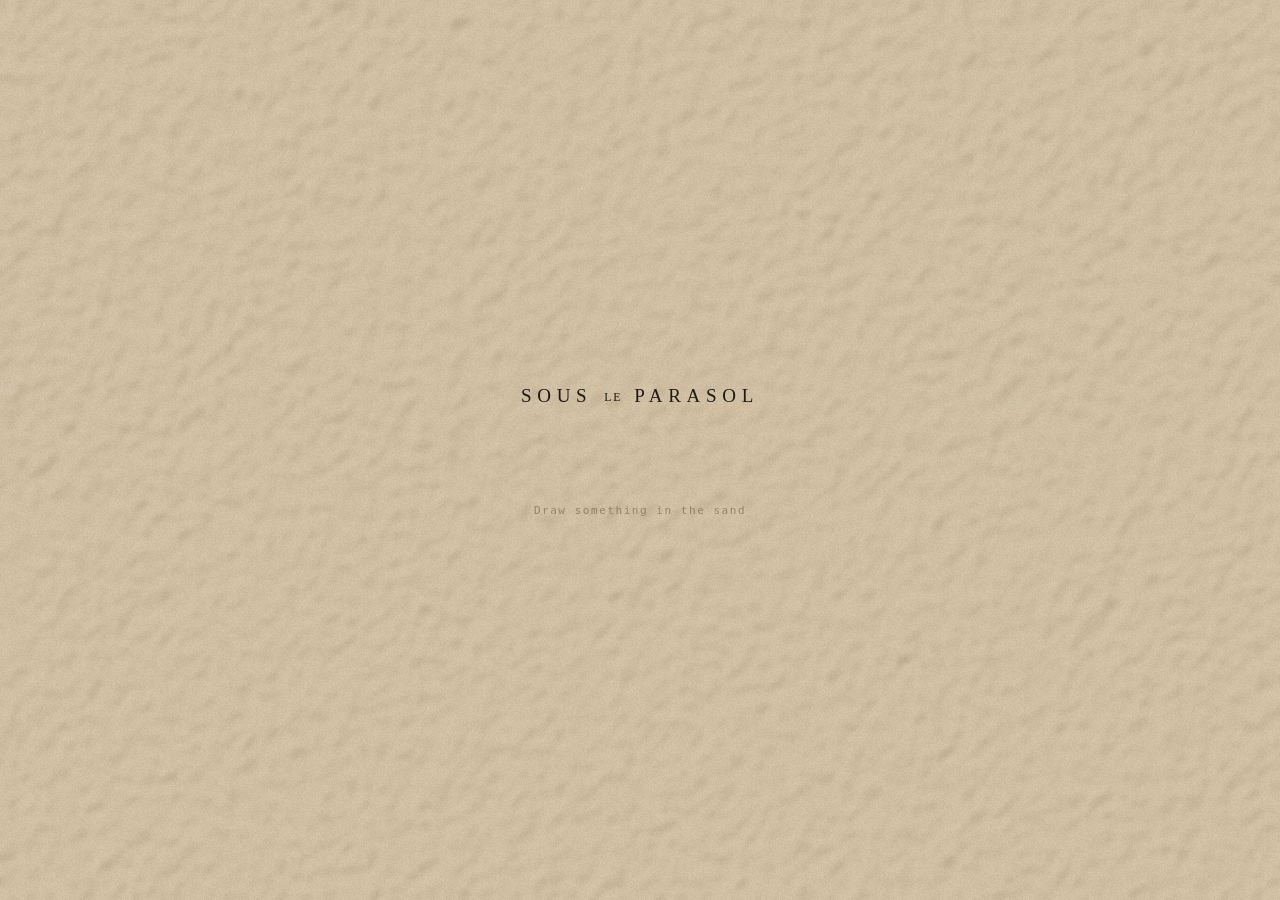
==== teaser/sand/index.html @ ecc780c8 "Add Sand mobile teaser — height-field sand drawing with wash and email invite Single self-contained " ====
<!DOCTYPE html>
<html lang="en">
<head>
<meta charset="utf-8">
<meta name="viewport" content="width=device-width, initial-scale=1, maximum-scale=1, viewport-fit=cover">
<title>Sous Le Parasol — Sand</title>
<meta name="theme-color" content="#D6C5A8">
<style>
  /* Tokens from _ds/sous-le-parasol design system. Fonts fall back to the
     system stacks declared there — no network requests on this page. */
  :root{
    --sand-base:#D6C5A8; --sand-hi:#F6F1E7; --sand-sh:#6B5238; --sand-wet:#7A5233;
    --ink:#211913; --muted:#9D8A6B; --accent:#9E4B36; --umber:#6B5238;
    --font-display:'Marcellus','Times New Roman',serif;
    --font-deco:'Josefin Sans','Century Gothic',system-ui,sans-serif;
    --font-mono:'Space Mono',ui-monospace,Menlo,monospace;
  }
  *{box-sizing:border-box;margin:0;padding:0;}
  html,body{
    height:100vh;height:100dvh;width:100%;overflow:hidden;
    background:var(--sand-base);
    touch-action:none;overscroll-behavior:none;
    -webkit-user-select:none;user-select:none;
    -webkit-touch-callout:none;-webkit-tap-highlight-color:transparent;
    -webkit-font-smoothing:antialiased;
  }
  body{font-family:var(--font-deco);color:var(--ink);position:fixed;inset:0;}
  canvas#sand{position:fixed;inset:0;width:100%;height:100vh;height:100dvh;display:block;touch-action:none;}

  /* ---- wordmark ---- */
  .wm{
    position:fixed;left:50%;top:44%;transform:translate(-50%,-50%);z-index:10;
    font-family:var(--font-display);font-size:19px;letter-spacing:.30em;
    text-transform:uppercase;color:var(--ink);white-space:nowrap;
    pointer-events:none;opacity:0;
    transition:top .9s cubic-bezier(.22,.61,.36,1),font-size .9s cubic-bezier(.22,.61,.36,1),opacity .9s ease;
  }
  .wm .le{font-size:.62em;letter-spacing:.16em;vertical-align:.12em;margin:0 .12em;}
  .ph-rest .wm{animation:wmIn .9s ease forwards;}
  @keyframes wmIn{from{opacity:0}to{opacity:1}}
  .ph-draw .wm,.ph-wash .wm,.ph-form .wm{
    top:calc(14px + env(safe-area-inset-top));transform:translate(-50%,0);
    font-size:12px;opacity:.25;
  }

  /* ---- nudge ---- */
  .nudge{
    position:fixed;left:50%;top:56%;transform:translate(-50%,0);z-index:10;
    font-family:var(--font-mono);font-size:11px;letter-spacing:.14em;
    color:var(--umber);white-space:nowrap;pointer-events:none;
    opacity:0;transition:opacity .4s ease;
  }
  .ph-rest .nudge{animation:nudgeIn .9s ease 2.2s forwards,nudgeBreathe 4s ease-in-out 3.1s infinite;}
  @keyframes nudgeIn{from{opacity:0}to{opacity:.55}}
  @keyframes nudgeBreathe{0%,100%{opacity:.45}50%{opacity:.62}}
  .ph-draw .nudge,.ph-wash .nudge,.ph-form .nudge{opacity:0;animation:none;}

  /* ---- invitation ---- */
  .invite{
    position:fixed;left:50%;top:38%;transform:translate(-50%,0);z-index:20;
    width:min(78vw,300px);text-align:center;
    visibility:hidden;transition:transform .3s ease;
  }
  .ph-form .invite{visibility:visible;}
  .invite .line{
    font-family:var(--font-display);font-size:22px;letter-spacing:.04em;color:var(--ink);
    opacity:0;transition:opacity .6s ease;
  }
  .invite form{
    display:flex;align-items:baseline;gap:8px;margin-top:26px;
    border-bottom:1px solid var(--accent);padding-bottom:6px;
    opacity:0;transition:opacity .6s ease .45s;
  }
  .invite input{
    flex:1;min-width:0;border:0;outline:none;background:transparent;
    font-family:var(--font-mono);font-size:16px;letter-spacing:.02em;color:#34281B;
    padding:2px 0;text-align:center;border-radius:0;-webkit-user-select:text;user-select:text;
  }
  .invite input::placeholder{color:#9a8a72;}
  .invite .go{
    background:none;border:0;cursor:pointer;font-family:var(--font-mono);
    font-size:16px;color:var(--accent);padding:0 2px;
  }
  .invite .fine{
    margin-top:14px;font-family:var(--font-deco);font-weight:300;font-size:11px;
    line-height:1.5;color:var(--umber);opacity:0;transition:opacity .6s ease .45s;
  }
  .invite .err{
    margin-top:12px;font-family:var(--font-mono);font-size:11px;letter-spacing:.02em;
    color:var(--accent);min-height:14px;opacity:0;transition:opacity .3s ease;
  }
  .invite .err.on{opacity:1;}
  .invite.show .line,.invite.show form,.invite.show .fine{opacity:1;}
  .invite .done{
    position:absolute;left:0;right:0;top:64px;
    font-family:var(--font-mono);font-size:13px;letter-spacing:.06em;color:var(--umber);
    opacity:0;transition:opacity .8s ease .3s;pointer-events:none;
  }
  .invite.sent form,.invite.sent .fine,.invite.sent .err{opacity:0;transition:opacity .5s ease;pointer-events:none;}
  .invite.sent .done{opacity:1;}

  /* ---- debug panel ---- */
  .dbg{
    position:fixed;top:0;right:0;z-index:99;max-height:100dvh;overflow-y:auto;
    background:rgba(22,15,10,.86);color:#EFE7D7;padding:10px 12px 14px;
    font-family:var(--font-mono);font-size:10px;letter-spacing:.02em;width:210px;
    touch-action:pan-y;-webkit-user-select:none;
  }
  .dbg h2{font-size:10px;letter-spacing:.18em;text-transform:uppercase;margin-bottom:6px;color:#C8AC74;}
  .dbg .row{margin-top:7px;}
  .dbg label{display:flex;justify-content:space-between;}
  .dbg input[type=range]{width:100%;margin-top:2px;}
  .dbg button{
    margin-top:10px;width:100%;background:#C8AC74;color:#211913;border:0;padding:6px;
    font-family:var(--font-mono);font-size:10px;letter-spacing:.1em;cursor:pointer;
  }
  @media(prefers-reduced-motion:reduce){
    .wm,.nudge,.invite .line,.invite form,.invite .fine{transition:none!important;animation:none!important;}
    .ph-rest .wm{opacity:1;}
    .ph-rest .nudge{opacity:.55;}
    .invite.show .line,.invite.show form,.invite.show .fine{opacity:1;}
  }
</style>
</head>
<body class="ph-rest">
<canvas id="sand"></canvas>
<div class="wm" id="wm">Sous <span class="le">le</span> Parasol</div>
<div class="nudge" id="nudge">Draw something in the sand</div>
<div class="invite" id="invite" aria-hidden="true">
  <div class="line">Disappear into the summer</div>
  <form id="mailform" novalidate>
    <input id="mail" type="email" inputmode="email" autocomplete="email" autocapitalize="off" spellcheck="false" placeholder="your email" aria-label="your email">
    <button type="submit" class="go" aria-label="Send">&#8594;</button>
  </form>
  <div class="err" id="mailerr" role="alert"></div>
  <div class="fine">One letter when the summer opens. Nothing else.</div>
  <div class="done" id="maildone">Summer, found again.</div>
</div>

<script>
(function(){
'use strict';

const SUBSCRIBE_ENDPOINT = ""; // empty = simulate success locally

/* ---------------- environment ---------------- */
const qs = new URLSearchParams(location.search);
const DEBUG = qs.get('debug') === '1';
const STAGE = qs.get('stage');
const META_BROWSER = /FBAN|FBAV|Instagram/i.test(navigator.userAgent);
const REDUCED = window.matchMedia && matchMedia('(prefers-reduced-motion: reduce)').matches;
if (DEBUG) console.log('[sand] meta in-app browser:', META_BROWSER, '| ua:', navigator.userAgent);

/* ---------------- tunables ---------------- */
const P = {
  depth: 0.55,     // carve depth per pass
  ridge: 0.85,     // fraction of removed volume pushed into the ridge
  brush: 9,        // carve radius, grid cells
  relief: 3.0,     // normal-map exaggeration
  lightAz: 236,    // light azimuth, degrees (upper-left)
  grain: 0.06,     // grain overlay opacity
  sndGain: 1.0,    // master sound gain multiplier
  waveSpeed: 2.4,  // wash sweep duration, seconds
  idleDelay: 2.6   // seconds of lifted finger before the wash
};
const LS_KEY = 'slpSandTuning';
if (DEBUG) {
  try {
    const saved = JSON.parse(localStorage.getItem(LS_KEY) || '{}');
    for (const k in saved) if (k in P && isFinite(saved[k])) P[k] = saved[k];
  } catch (e) {}
}

/* ---------------- colours (design-system tokens) ---------------- */
function hex(s){ return [parseInt(s.slice(1,3),16), parseInt(s.slice(3,5),16), parseInt(s.slice(5,7),16)]; }
const C_BASE = hex('#D6C5A8'), C_HI = hex('#F6F1E7'), C_SH = hex('#6B5238'), C_WET = hex('#7A5233');

/* ---------------- state ---------------- */
const cv = document.getElementById('sand');
const ctx = cv.getContext('2d');
let W=0, H=0, DPR=1, gw=0, gh=0;
let h=null, wet=null, foamOff=null, foamRow=null;
let off=null, offctx=null, img=null, grainPat=null;
let Lx=0, Ly=0, Lz=0.44, midLam=0.44;
let carveK=null, ridgeK=null, kOut=0;
let phase='rest';
let dirty=true, wetActive=false;
let drawing=false, activePtr=null, lastX=0, lastY=0, lastT=0;
let samples=0, firstDrawT=0, lastLiftT=0;
let washActive=false, washT0=0, frontY=1e9, washDone=false;
let rafId=0, lastFrame=0, fpsN=0, fpsT=0, fpsEl=null;

const clamp=(v,a,b)=>v<a?a:v>b?b:v;
const easeInOutCubic=t=>t<0.5?4*t*t*t:1-Math.pow(-2*t+2,3)/2;

/* ---------------- grid ---------------- */
function seedNoise(f){
  for (let i=0;i<f.length;i++) f[i]=(Math.random()-0.5)*0.09;
  blur3(f); blur3(f); // leaves ~±0.03 gentle undulation
}
function blur3(f){
  const t=new Float32Array(f.length);
  for (let y=0;y<gh;y++){
    const r=y*gw;
    for (let x=0;x<gw;x++){
      const a=x>0?f[r+x-1]:f[r+x], b=f[r+x], c=x<gw-1?f[r+x+1]:f[r+x];
      t[r+x]=(a+b+c)/3;
    }
  }
  for (let y=0;y<gh;y++){
    for (let x=0;x<gw;x++){
      const a=y>0?t[(y-1)*gw+x]:t[y*gw+x], b=t[y*gw+x], c=y<gh-1?t[(y+1)*gw+x]:t[y*gw+x];
      f[y*gw+x]=(a+b+c)/3;
    }
  }
}
function resample(old, ow, oh, nw, nh){
  const out=new Float32Array(nw*nh);
  for (let y=0;y<nh;y++){
    const sy=nh>1?y*(oh-1)/(nh-1):0, y0=Math.floor(sy), y1=Math.min(oh-1,y0+1), fy=sy-y0;
    for (let x=0;x<nw;x++){
      const sx=nw>1?x*(ow-1)/(nw-1):0, x0=Math.floor(sx), x1=Math.min(ow-1,x0+1), fx=sx-x0;
      const a=old[y0*ow+x0]*(1-fx)+old[y0*ow+x1]*fx;
      const b=old[y1*ow+x0]*(1-fx)+old[y1*ow+x1]*fx;
      out[y*nw+x]=a*(1-fy)+b*fy;
    }
  }
  return out;
}
function buildGrid(preserve){
  const oldH=h, ow=gw, oh=gh;
  W=window.innerWidth; H=window.innerHeight;
  DPR=Math.min(window.devicePixelRatio||1, 2);
  cv.width=Math.round(W*DPR); cv.height=Math.round(H*DPR);
  gw=Math.max(2,Math.ceil(W/2)); gh=Math.max(2,Math.ceil(H/2));
  const cap=110000;
  if (gw*gh>cap){ const f=Math.sqrt(gw*gh/cap); gw=Math.max(2,Math.floor(gw/f)); gh=Math.max(2,Math.floor(gh/f)); }
  h=(preserve&&oldH)?resample(oldH,ow,oh,gw,gh):new Float32Array(gw*gh);
  if (!(preserve&&oldH)) seedNoise(h);
  wet=new Float32Array(gw*gh);
  off=document.createElement('canvas'); off.width=gw; off.height=gh;
  offctx=off.getContext('2d');
  img=offctx.createImageData(gw,gh);
  foamOff=new Float32Array(gw); foamRow=new Float32Array(gw);
  const p1=Math.random()*6, p2=Math.random()*6;
  for (let x=0;x<gw;x++) foamOff[x]=Math.sin(x*0.17+p1)*1.3+Math.sin(x*0.047+p2)*2.1;
  buildGrain();
  if (fpsEl) updateDbgInfo();
  dirty=true;
}
function buildGrain(){
  const g=document.createElement('canvas'); g.width=192; g.height=192;
  const gc=g.getContext('2d'); const id=gc.createImageData(192,192);
  for (let i=0;i<id.data.length;i+=4){
    const v=(Math.random()*255)|0;
    id.data[i]=v; id.data[i+1]=v; id.data[i+2]=v; id.data[i+3]=255;
  }
  gc.putImageData(id,0,0);
  grainPat=ctx.createPattern(g,'repeat');
}

/* ---------------- carving ---------------- */
function buildKernels(){
  const r=P.brush, rOut=r*1.8, sig=r*0.5;
  kOut=Math.ceil(rOut);
  carveK=[]; ridgeK=[];
  let ridgeSum=0;
  for (let dy=-kOut;dy<=kOut;dy++){
    for (let dx=-kOut;dx<=kOut;dx++){
      const d=Math.hypot(dx,dy);
      if (d<=r) carveK.push(dx,dy,Math.exp(-(d*d)/(2*sig*sig)));
      else if (d<=rOut){
        const w=Math.sin(Math.PI*(d-r)/(rOut-r));
        ridgeK.push(dx,dy,w); ridgeSum+=w;
      }
    }
  }
  for (let i=2;i<ridgeK.length;i+=3) ridgeK[i]/=ridgeSum;
}
function stamp(cx,cy,depth){
  const xi=Math.round(cx), yi=Math.round(cy);
  let removed=0;
  for (let k=0;k<carveK.length;k+=3){
    const x=xi+carveK[k], y=yi+carveK[k+1];
    if (x<0||x>=gw||y<0||y>=gh) continue;
    const i=y*gw+x, old=h[i];
    const nh=Math.max(-1, old-depth*carveK[k+2]);
    removed+=old-nh; h[i]=nh;
  }
  const add=removed*P.ridge;
  if (add>0){
    for (let k=0;k<ridgeK.length;k+=3){
      const x=xi+ridgeK[k], y=yi+ridgeK[k+1];
      if (x<0||x>=gw||y<0||y>=gh) continue;
      const i=y*gw+x;
      h[i]=Math.min(1, h[i]+add*ridgeK[k+2]);
    }
  }
}
function carveLine(gx0,gy0,gx1,gy1,speed){
  const dx=gx1-gx0, dy=gy1-gy0, dist=Math.hypot(dx,dy);
  const n=Math.max(1,Math.ceil(dist/1.5)); // interpolate — no dotted gaps on fast drags
  const sc=clamp(0.35+speed*0.9, 0.35, 1);
  for (let i=1;i<=n;i++) stamp(gx0+dx*i/n, gy0+dy*i/n, P.depth*sc);
  dirty=true;
}

/* ---------------- lighting / render ---------------- */
function updateLight(){
  const az=P.lightAz*Math.PI/180;
  const m=Math.sqrt(1-Lz*Lz);
  Lx=Math.cos(az)*m; Ly=Math.sin(az)*m;
  midLam=Lz;
}
function render(now){
  const d=img.data, relief=P.relief;
  const bR=C_BASE[0],bG=C_BASE[1],bB=C_BASE[2];
  const hR=C_HI[0],hG=C_HI[1],hB=C_HI[2];
  const sR=C_SH[0],sG=C_SH[1],sB=C_SH[2];
  const wR=C_WET[0],wG=C_WET[1],wB=C_WET[2];
  const foamOn=washActive;
  if (foamOn){
    const t=now*0.004;
    for (let x=0;x<gw;x++) foamRow[x]=frontY+foamOff[x]+Math.sin(t+x*0.31)*0.7;
  }
  let j=0;
  for (let y=0;y<gh;y++){
    const yN=(y>0?y-1:y)*gw, yS=(y<gh-1?y+1:y)*gw, row=y*gw;
    for (let x=0;x<gw;x++){
      const i=row+x;
      const iW=x>0?i-1:i, iE=x<gw-1?i+1:i;
      const dhx=h[iE]-h[iW], dhy=h[yS+x]-h[yN+x];
      const nx=-dhx*relief, ny=-dhy*relief;
      let lam=(nx*Lx+ny*Ly+Lz)/Math.sqrt(nx*nx+ny*ny+1);
      lam=lam<0?0:lam>1?1:lam;
      let r,g,b;
      if (lam<midLam){
        const t=1-lam/midLam;
        r=bR+(sR-bR)*t; g=bG+(sG-bG)*t; b=bB+(sB-bB)*t;
      } else {
        const t=(lam-midLam)/(1-midLam);
        r=bR+(hR-bR)*t; g=bG+(hG-bG)*t; b=bB+(hB-bB)*t;
      }
      // cheap ambient occlusion — deepen the troughs
      const occ=(h[iW]+h[iE]+h[yN+x]+h[yS+x])*0.25-h[i];
      if (occ>0){ const s=1-Math.min(occ*2.2,0.35); r*=s; g*=s; b*=s; }
      // wet band
      const wv=wet[i];
      if (wv>0){ const t=wv*0.35; r+=(wR-r)*t; g+=(wG-g)*t; b+=(wB-b)*t; }
      // foam edge
      if (foamOn){
        const fd=y-foamRow[x];
        if (fd>-1.5&&fd<4.5){
          const a=0.55*(fd<0?(1.5+fd)/1.5:1-fd/4.5);
          r+=(255-r)*a; g+=(255-g)*a; b+=(255-b)*a;
        }
      }
      d[j++]=r; d[j++]=g; d[j++]=b; d[j++]=255;
    }
  }
  offctx.putImageData(img,0,0);
  ctx.globalCompositeOperation='source-over';
  ctx.globalAlpha=1;
  ctx.imageSmoothingEnabled=true;
  ctx.drawImage(off,0,0,cv.width,cv.height);
  if (P.grain>0&&grainPat){
    ctx.globalCompositeOperation='multiply';
    ctx.globalAlpha=P.grain;
    ctx.fillStyle=grainPat;
    ctx.fillRect(0,0,cv.width,cv.height);
    ctx.globalCompositeOperation='source-over';
    ctx.globalAlpha=1;
  }
}

/* ---------------- wash ---------------- */
function startWash(){
  if (phase!=='draw'&&phase!=='rest') return;
  setPhase('wash');
  audioWave();
  if (REDUCED){ finishWash(true); return; }
  washActive=true; washDone=false; washT0=performance.now();
}
function updateWash(now,dt){
  const M=50;
  const t=Math.min(1,(now-washT0)/(P.waveSpeed*1000));
  const e=easeInOutCubic(t);
  frontY=gh+M-e*(gh+2*M);
  const yStart=Math.max(0,Math.ceil(frontY));
  for (let y=yStart;y<gh;y++){
    const dist=y-frontY;
    if (dist<=0) continue;
    const k=Math.min(1, Math.min(1,dist/40)*dt*6);
    const wetSet=dist<44;
    const row=y*gw;
    for (let x=0;x<gw;x++){
      const i=row+x;
      h[i]*=1-k;
      if (wetSet&&wet[i]<1){ wet[i]=1; wetActive=true; }
    }
  }
  dirty=true;
  if (t>=1&&!washDone){ washDone=true; finishWash(false); }
}
function finishWash(instant){
  washActive=false;
  seedNoise(h); // genuinely clean surface, back to gentle rest noise
  if (instant) wet.fill(0);
  dirty=true;
  setTimeout(showInvite, instant?0:400);
}
function decayWet(dt){
  let any=false;
  const k=dt/1.5;
  for (let i=0;i<wet.length;i++){
    if (wet[i]>0){ wet[i]=Math.max(0,wet[i]-k); if (wet[i]>0) any=true; }
  }
  wetActive=any; dirty=true;
}

/* ---------------- audio (all synthesised, created on first touch) ---------------- */
let AC=null, master=null, sandGainN=null, sandFilt=null, noiseBuf=null, lastJingle=0, unlockEl=null;
function makeNoiseBuf(){
  const b=AC.createBuffer(1,AC.sampleRate*2,AC.sampleRate);
  const d=b.getChannelData(0);
  for (let i=0;i<d.length;i++) d[i]=Math.random()*2-1;
  return b;
}
function initAudio(){
  if (AC) { if (AC.state==='suspended') AC.resume(); return; }
  try {
    const A=window.AudioContext||window.webkitAudioContext;
    if (!A) return;
    AC=new A();
    master=AC.createGain(); master.gain.value=P.sndGain; master.connect(AC.destination);
    noiseBuf=makeNoiseBuf();
    const src=AC.createBufferSource(); src.buffer=noiseBuf; src.loop=true;
    sandFilt=AC.createBiquadFilter(); sandFilt.type='bandpass'; sandFilt.frequency.value=1200; sandFilt.Q.value=0.8;
    sandGainN=AC.createGain(); sandGainN.gain.value=0;
    src.connect(sandFilt); sandFilt.connect(sandGainN); sandGainN.connect(master);
    src.start();
  } catch(e){}
  // iOS silent-switch unlock — a bonus that sometimes lands; never required.
  try {
    if (!unlockEl){
      unlockEl=document.createElement('audio');
      unlockEl.setAttribute('x-webkit-airplay','deny');
      unlockEl.preload='auto'; unlockEl.loop=true;
      unlockEl.src=silentWav();
      unlockEl.play().catch(function(){});
    }
  } catch(e){}
}
function silentWav(){
  const n=8, b=new Uint8Array(44+n), dv=new DataView(b.buffer);
  const put=(o,s)=>{ for (let i=0;i<s.length;i++) b[o+i]=s.charCodeAt(i); };
  put(0,'RIFF'); dv.setUint32(4,36+n,true); put(8,'WAVE');
  put(12,'fmt '); dv.setUint32(16,16,true); dv.setUint16(20,1,true); dv.setUint16(22,1,true);
  dv.setUint32(24,8000,true); dv.setUint32(28,16000,true); dv.setUint16(32,2,true); dv.setUint16(34,16,true);
  put(36,'data'); dv.setUint32(40,n,true);
  let s=''; for (let i=0;i<b.length;i++) s+=String.fromCharCode(b[i]);
  return 'data:audio/wav;base64,'+btoa(s);
}
function audioSand(speed){ // speed in css px/ms
  if (!sandGainN) return;
  const t=AC.currentTime;
  sandGainN.gain.setTargetAtTime(clamp(speed*0.045,0,0.09), t, 0.05);
  sandFilt.frequency.setTargetAtTime(1200+clamp(speed/3,0,1)*2300, t, 0.05);
}
function audioJingle(now){
  if (!AC||now-lastJingle<380) return;
  lastJingle=now;
  try {
    const NOTES=[587.33,659.25,783.99,880.00,1046.50];
    const t=AC.currentTime;
    const o=AC.createOscillator();
    o.frequency.value=NOTES[(Math.random()*NOTES.length)|0];
    o.detune.value=Math.random()*12-6;
    const g=AC.createGain();
    g.gain.setValueAtTime(0,t);
    g.gain.linearRampToValueAtTime(0.05,t+0.005);
    g.gain.exponentialRampToValueAtTime(0.0001,t+0.355);
    let out=g;
    if (AC.createStereoPanner){ const p=AC.createStereoPanner(); p.pan.value=Math.random()-0.5; g.connect(p); out=p; }
    o.connect(g); out.connect(master);
    o.start(t); o.stop(t+0.4);
  } catch(e){}
}
function audioWave(){
  if (!AC) return;
  try {
    const D=P.waveSpeed+0.2, t=AC.currentTime;
    const src=AC.createBufferSource(); src.buffer=noiseBuf; src.loop=true;
    const f=AC.createBiquadFilter(); f.type='lowpass'; f.Q.value=0.7;
    f.frequency.setValueAtTime(300,t);
    f.frequency.linearRampToValueAtTime(900,t+D*0.38);
    f.frequency.linearRampToValueAtTime(200,t+D);
    const g=AC.createGain();
    g.gain.setValueAtTime(0,t);
    g.gain.linearRampToValueAtTime(0.12,t+D*0.35);
    g.gain.linearRampToValueAtTime(0,t+D);
    src.connect(f); f.connect(g); g.connect(master);
    src.start(t); src.stop(t+D+0.1);
  } catch(e){}
}

/* ---------------- phases ---------------- */
const invite=document.getElementById('invite');
const mailform=document.getElementById('mailform');
const mailInput=document.getElementById('mail');
const mailErr=document.getElementById('mailerr');
function setPhase(p){
  phase=p;
  document.body.classList.remove('ph-rest','ph-draw','ph-wash','ph-form');
  document.body.classList.add('ph-'+p);
}
function showInvite(){
  setPhase('form');
  invite.setAttribute('aria-hidden','false');
  requestAnimationFrame(()=>invite.classList.add('show'));
}

/* ---------------- pointer input ---------------- */
function cssToGridX(x){ return x*gw/W; }
function cssToGridY(y){ return y*gh/H; }
function onDown(x,y,id){
  if (phase==='wash'||phase==='form') return;
  if (phase==='rest') setPhase('draw');
  initAudio();
  try { if (navigator.vibrate) navigator.vibrate(8); } catch(e){}
  drawing=true; activePtr=id;
  lastX=x; lastY=y; lastT=performance.now();
  if (!firstDrawT) firstDrawT=lastT;
  stamp(cssToGridX(x),cssToGridY(y),P.depth*0.5);
  samples++; dirty=true;
}
function onMove(x,y,tEv){
  if (!drawing||phase!=='draw') return;
  const now=tEv||performance.now();
  const dt=Math.max(1,now-lastT);
  const speed=Math.hypot(x-lastX,y-lastY)/dt;
  carveLine(cssToGridX(lastX),cssToGridY(lastY),cssToGridX(x),cssToGridY(y),speed);
  samples++;
  lastX=x; lastY=y; lastT=now;
  audioSand(speed);
  audioJingle(performance.now());
}
function onUp(){
  if (!drawing) return;
  drawing=false; activePtr=null;
  lastLiftT=performance.now();
  audioSand(0);
}
if (window.PointerEvent){
  cv.addEventListener('pointerdown',e=>{
    if (activePtr!==null) return;
    e.preventDefault();
    try { cv.setPointerCapture(e.pointerId); } catch(err){}
    onDown(e.clientX,e.clientY,e.pointerId);
  });
  cv.addEventListener('pointermove',e=>{
    if (e.pointerId!==activePtr) return;
    e.preventDefault();
    const list=e.getCoalescedEvents?e.getCoalescedEvents():null;
    if (list&&list.length) for (const c of list) onMove(c.clientX,c.clientY,c.timeStamp);
    else onMove(e.clientX,e.clientY,e.timeStamp);
  });
  cv.addEventListener('pointerup',e=>{ if (e.pointerId===activePtr) onUp(); });
  cv.addEventListener('pointercancel',e=>{ if (e.pointerId===activePtr) onUp(); });
} else {
  cv.addEventListener('touchstart',e=>{ e.preventDefault(); const t=e.changedTouches[0]; onDown(t.clientX,t.clientY,t.identifier); },{passive:false});
  cv.addEventListener('touchmove',e=>{ e.preventDefault(); const t=e.changedTouches[0]; onMove(t.clientX,t.clientY); },{passive:false});
  cv.addEventListener('touchend',onUp);
  cv.addEventListener('touchcancel',onUp);
  cv.addEventListener('mousedown',e=>onDown(e.clientX,e.clientY,'m'));
  cv.addEventListener('mousemove',e=>onMove(e.clientX,e.clientY));
  cv.addEventListener('mouseup',onUp);
}
document.addEventListener('touchmove',e=>{ if (e.target===cv) e.preventDefault(); },{passive:false});
document.addEventListener('gesturestart',e=>e.preventDefault());

/* ---------------- main loop ---------------- */
function tick(now){
  rafId=requestAnimationFrame(tick);
  const dt=Math.min(0.05,(now-lastFrame)/1000)||0.016;
  lastFrame=now;
  if (fpsEl){
    fpsN++;
    if (now-fpsT>500){ fpsEl.textContent=Math.round(fpsN*1000/(now-fpsT))+' fps · '+gw+'×'+gh; fpsN=0; fpsT=now; }
  }
  if (phase==='draw'&&!drawing&&samples>0){
    if (samples>=40&&lastLiftT&&now-lastLiftT>P.idleDelay*1000) startWash();
    else if (firstDrawT&&now-firstDrawT>25000) startWash();
  }
  let need=dirty;
  if (washActive){ updateWash(now,dt); need=true; }
  if (wetActive){ decayWet(dt); need=true; }
  if (need){ render(now); dirty=false; }
}

/* ---------------- form ---------------- */
let submitting=false;
mailform.addEventListener('submit',e=>{
  e.preventDefault();
  if (submitting) return;
  const email=mailInput.value.trim();
  if (!/^[^\s@]+@[^\s@]+\.[^\s@]{2,}$/.test(email)){
    mailErr.textContent='The address needs a name, an @, and a domain.';
    mailErr.classList.add('on');
    return;
  }
  mailErr.classList.remove('on');
  submitting=true;
  const succeed=()=>{ invite.classList.add('sent'); mailInput.blur(); };
  const fail=()=>{ submitting=false; mailErr.textContent='It didn’t go through. Try once more.'; mailErr.classList.add('on'); };
  if (!SUBSCRIBE_ENDPOINT){
    console.log('[sand] subscribe (simulated):', email);
    setTimeout(succeed,600);
  } else {
    fetch(SUBSCRIBE_ENDPOINT,{
      method:'POST',
      headers:{'Content-Type':'application/json'},
      body:JSON.stringify({email:email,source:'sand-teaser',ts:Date.now()})
    }).then(r=>{ if (r.ok) succeed(); else fail(); }).catch(fail);
  }
});
/* keyboard: keep the field visible via visualViewport, not fixed positioning */
function onVV(){
  if (phase!=='form') return;
  const vv=window.visualViewport;
  if (!vv) return;
  invite.style.transform='translate(-50%,0)';
  const r=invite.getBoundingClientRect();
  const over=r.bottom+14-(vv.offsetTop+vv.height);
  if (over>0) invite.style.transform='translate(-50%,'+(-over)+'px)';
  window.scrollTo(0,0);
}
if (window.visualViewport){
  visualViewport.addEventListener('resize',onVV);
  visualViewport.addEventListener('scroll',onVV);
}
mailInput.addEventListener('blur',()=>{ invite.style.transform='translate(-50%,0)'; window.scrollTo(0,0); });

/* ---------------- lifecycle ---------------- */
let rzT=0;
window.addEventListener('resize',()=>{
  if (document.activeElement===mailInput) return; // keyboard resize, not a rotate
  clearTimeout(rzT);
  rzT=setTimeout(()=>{ buildGrid(true); },160);
});
window.addEventListener('orientationchange',()=>{
  clearTimeout(rzT);
  rzT=setTimeout(()=>{ buildGrid(true); },220);
});
document.addEventListener('visibilitychange',()=>{
  if (document.hidden){
    cancelAnimationFrame(rafId); rafId=0;
    if (AC&&AC.state==='running') AC.suspend();
  } else {
    if (AC&&AC.state==='suspended') AC.resume();
    if (!rafId){ lastFrame=performance.now(); rafId=requestAnimationFrame(tick); }
  }
});

/* ---------------- debug panel ---------------- */
function buildDebug(){
  const el=document.createElement('div');
  el.className='dbg';
  el.innerHTML='<h2>Sand tuning</h2><div id="dbgFps">—</div><div id="dbgUa"></div>';
  const DEFS=[
    ['depth','carve depth',0.1,1.2,0.01],
    ['ridge','ridge amount',0,1.5,0.01],
    ['brush','brush radius',4,16,1],
    ['relief','relief',0.5,6,0.1],
    ['lightAz','light angle°',0,360,1],
    ['grain','grain opacity',0,0.2,0.005],
    ['sndGain','sound gain',0,2,0.05],
    ['waveSpeed','wave sweep s',1,5,0.1],
    ['idleDelay','idle trigger s',1,6,0.1]
  ];
  DEFS.forEach(def=>{
    const [key,label,min,max,step]=def;
    const row=document.createElement('div'); row.className='row';
    const lab=document.createElement('label');
    const name=document.createElement('span'); name.textContent=label;
    const val=document.createElement('span'); val.textContent=P[key];
    lab.appendChild(name); lab.appendChild(val);
    const inp=document.createElement('input');
    inp.type='range'; inp.min=min; inp.max=max; inp.step=step; inp.value=P[key];
    inp.addEventListener('input',()=>{
      P[key]=+inp.value; val.textContent=inp.value;
      try { localStorage.setItem(LS_KEY,JSON.stringify(P)); } catch(e){}
      if (key==='brush') buildKernels();
      if (key==='lightAz') updateLight();
      if (key==='sndGain'&&master) master.gain.value=P.sndGain;
      dirty=true;
    });
    row.appendChild(lab); row.appendChild(inp);
    el.appendChild(row);
  });
  const btn=document.createElement('button');
  btn.textContent='copy current values';
  btn.addEventListener('click',()=>{
    const txt=JSON.stringify(P,null,2);
    const done=()=>{ btn.textContent='copied'; setTimeout(()=>btn.textContent='copy current values',1200); };
    if (navigator.clipboard&&navigator.clipboard.writeText) navigator.clipboard.writeText(txt).then(done,()=>prompt('Copy:',txt));
    else prompt('Copy:',txt);
  });
  el.appendChild(btn);
  document.body.appendChild(el);
  fpsEl=el.querySelector('#dbgFps');
  el.querySelector('#dbgUa').textContent='in-app: '+META_BROWSER;
}
function updateDbgInfo(){ if (fpsEl) fpsEl.textContent='— fps · '+gw+'×'+gh; }

/* ---------------- boot ---------------- */
buildGrid(false);
buildKernels();
updateLight();
if (DEBUG) buildDebug();

if (STAGE==='draw'){
  setPhase('draw');
} else if (STAGE==='wash'){
  setPhase('draw');
  // pre-carve a spiral so there is something to wash away
  let px=null,py=null;
  const cx=gw/2, cy=gh/2, R=Math.min(gw,gh)*0.3;
  for (let a=0;a<Math.PI*4;a+=0.12){
    const r=(a/(Math.PI*4))*R;
    const x=cx+Math.cos(a)*r*1.25, y=cy+Math.sin(a)*r;
    if (px!==null) carveLine(px,py,x,y,1.2);
    px=x; py=y;
  }
  samples=60;
  setTimeout(startWash,400);
} else if (STAGE==='form'){
  setPhase('form');
  showInvite();
} else {
  setPhase('rest');
}

lastFrame=performance.now();
rafId=requestAnimationFrame(tick);

})();
</script>
</body>
</html>
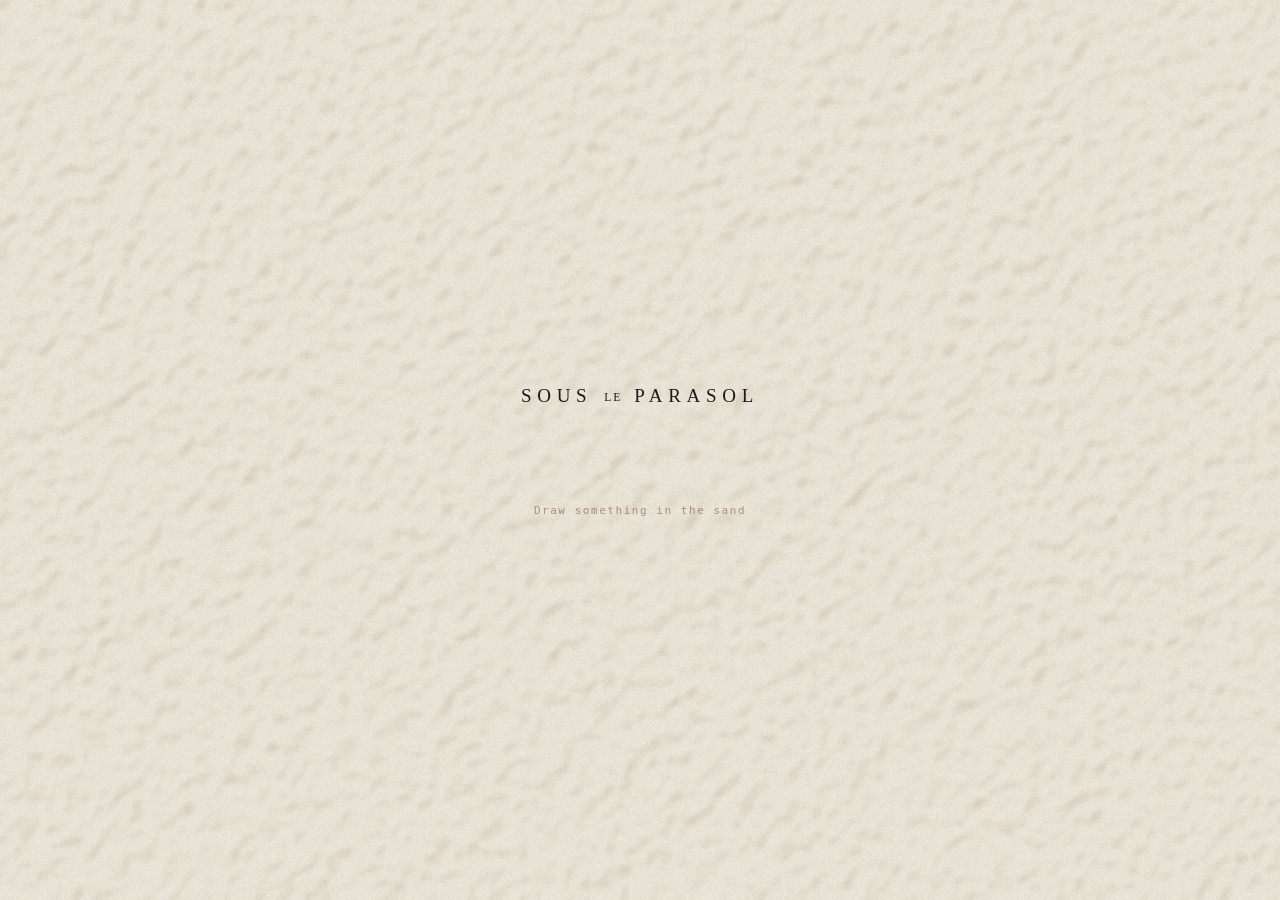
==== commit 21ecf5b8: "Refine sand teaser: lighter palette, thinner strokes, blue wave - Sand base lightened to #EDE8DA wit" ====
--- a/teaser/sand/index.html
+++ b/teaser/sand/index.html
@@ -4,12 +4,12 @@
 <meta charset="utf-8">
 <meta name="viewport" content="width=device-width, initial-scale=1, maximum-scale=1, viewport-fit=cover">
 <title>Sous Le Parasol — Sand</title>
-<meta name="theme-color" content="#D6C5A8">
+<meta name="theme-color" content="#EDE8DA">
 <style>
   /* Tokens from _ds/sous-le-parasol design system. Fonts fall back to the
      system stacks declared there — no network requests on this page. */
   :root{
-    --sand-base:#D6C5A8; --sand-hi:#F6F1E7; --sand-sh:#6B5238; --sand-wet:#7A5233;
+    --sand-base:#EDE8DA; --sand-hi:#FCF9F1; --sand-sh:#6B5238; --sand-wet:#7A5233;
     --ink:#211913; --muted:#9D8A6B; --accent:#9E4B36; --umber:#6B5238;
     --font-display:'Marcellus','Times New Roman',serif;
     --font-deco:'Josefin Sans','Century Gothic',system-ui,sans-serif;
@@ -155,10 +155,10 @@
 const P = {
   depth: 0.55,     // carve depth per pass
   ridge: 0.85,     // fraction of removed volume pushed into the ridge
-  brush: 9,        // carve radius, grid cells
+  brush: 6,        // carve radius, grid cells
   relief: 3.0,     // normal-map exaggeration
   lightAz: 236,    // light azimuth, degrees (upper-left)
-  grain: 0.06,     // grain overlay opacity
+  grain: 0.045,    // grain overlay opacity
   sndGain: 1.0,    // master sound gain multiplier
   waveSpeed: 2.4,  // wash sweep duration, seconds
   idleDelay: 2.6   // seconds of lifted finger before the wash
@@ -173,7 +173,8 @@
 
 /* ---------------- colours (design-system tokens) ---------------- */
 function hex(s){ return [parseInt(s.slice(1,3),16), parseInt(s.slice(3,5),16), parseInt(s.slice(5,7),16)]; }
-const C_BASE = hex('#D6C5A8'), C_HI = hex('#F6F1E7'), C_SH = hex('#6B5238'), C_WET = hex('#7A5233');
+const C_BASE = hex('#EDE8DA'), C_HI = hex('#FCF9F1'), C_SH = hex('#6B5238'), C_WET = hex('#7A5233');
+const C_W1 = hex('#C4EDED'), C_W2 = hex('#8DDCDC'); // wave blues, front → deep
 
 /* ---------------- state ---------------- */
 const cv = document.getElementById('sand');
@@ -185,7 +186,7 @@
 let carveK=null, ridgeK=null, kOut=0;
 let phase='rest';
 let dirty=true, wetActive=false;
-let drawing=false, activePtr=null, lastX=0, lastY=0, lastT=0;
+let drawing=false, activePtr=null, lastX=0, lastY=0, lastT=0, emaSpeed=0;
 let samples=0, firstDrawT=0, lastLiftT=0;
 let washActive=false, washT0=0, frontY=1e9, washDone=false;
 let rafId=0, lastFrame=0, fpsN=0, fpsT=0, fpsEl=null;
@@ -232,7 +233,7 @@
   W=window.innerWidth; H=window.innerHeight;
   DPR=Math.min(window.devicePixelRatio||1, 2);
   cv.width=Math.round(W*DPR); cv.height=Math.round(H*DPR);
-  gw=Math.max(2,Math.ceil(W/2)); gh=Math.max(2,Math.ceil(H/2));
+  gw=Math.max(2,Math.ceil(W/1.7)); gh=Math.max(2,Math.ceil(H/1.7));
   const cap=110000;
   if (gw*gh>cap){ const f=Math.sqrt(gw*gh/cap); gw=Math.max(2,Math.floor(gw/f)); gh=Math.max(2,Math.floor(gh/f)); }
   h=(preserve&&oldH)?resample(oldH,ow,oh,gw,gh):new Float32Array(gw*gh);
@@ -299,7 +300,7 @@
 }
 function carveLine(gx0,gy0,gx1,gy1,speed){
   const dx=gx1-gx0, dy=gy1-gy0, dist=Math.hypot(dx,dy);
-  const n=Math.max(1,Math.ceil(dist/1.5)); // interpolate — no dotted gaps on fast drags
+  const n=Math.max(1,Math.ceil(dist/1.1)); // interpolate — no dotted gaps on fast drags
   const sc=clamp(0.35+speed*0.9, 0.35, 1);
   for (let i=1;i<=n;i++) stamp(gx0+dx*i/n, gy0+dy*i/n, P.depth*sc);
   dirty=true;
@@ -318,6 +319,8 @@
   const hR=C_HI[0],hG=C_HI[1],hB=C_HI[2];
   const sR=C_SH[0],sG=C_SH[1],sB=C_SH[2];
   const wR=C_WET[0],wG=C_WET[1],wB=C_WET[2];
+  const w1R=C_W1[0],w1G=C_W1[1],w1B=C_W1[2];
+  const w2R=C_W2[0],w2G=C_W2[1],w2B=C_W2[2];
   const foamOn=washActive;
   if (foamOn){
     const t=now*0.004;
@@ -346,13 +349,21 @@
       if (occ>0){ const s=1-Math.min(occ*2.2,0.35); r*=s; g*=s; b*=s; }
       // wet band
       const wv=wet[i];
-      if (wv>0){ const t=wv*0.35; r+=(wR-r)*t; g+=(wG-g)*t; b+=(wB-b)*t; }
-      // foam edge
+      if (wv>0){ const t=wv*0.25; r+=(wR-r)*t; g+=(wG-g)*t; b+=(wB-b)*t; }
+      // the wave: a thin pale crest, then a translucent blue sheet draining out
       if (foamOn){
         const fd=y-foamRow[x];
-        if (fd>-1.5&&fd<4.5){
-          const a=0.55*(fd<0?(1.5+fd)/1.5:1-fd/4.5);
-          r+=(255-r)*a; g+=(255-g)*a; b+=(255-b)*a;
+        if (fd>-1.5){
+          if (fd<2.5){
+            const a=0.5*(fd<0?(1.5+fd)/1.5:1-fd/2.5);
+            r+=(255-r)*a; g+=(255-g)*a; b+=(255-b)*a;
+          }
+          if (fd>0&&fd<46){
+            const a=0.55*(1-fd/46);
+            const cm=Math.min(1,fd/14);
+            const qr=w1R+(w2R-w1R)*cm, qg=w1G+(w2G-w1G)*cm, qb=w1B+(w2B-w1B)*cm;
+            r+=(qr-r)*a; g+=(qg-g)*a; b+=(qb-b)*a;
+          }
         }
       }
       d[j++]=r; d[j++]=g; d[j++]=b; d[j++]=255;
@@ -528,7 +539,7 @@
   if (phase==='rest') setPhase('draw');
   initAudio();
   try { if (navigator.vibrate) navigator.vibrate(8); } catch(e){}
-  drawing=true; activePtr=id;
+  drawing=true; activePtr=id; emaSpeed=0;
   lastX=x; lastY=y; lastT=performance.now();
   if (!firstDrawT) firstDrawT=lastT;
   stamp(cssToGridX(x),cssToGridY(y),P.depth*0.5);
@@ -539,10 +550,11 @@
   const now=tEv||performance.now();
   const dt=Math.max(1,now-lastT);
   const speed=Math.hypot(x-lastX,y-lastY)/dt;
-  carveLine(cssToGridX(lastX),cssToGridY(lastY),cssToGridX(x),cssToGridY(y),speed);
+  emaSpeed+=(speed-emaSpeed)*0.3; // smoothed, so carve depth doesn't flutter into ribs
+  carveLine(cssToGridX(lastX),cssToGridY(lastY),cssToGridX(x),cssToGridY(y),emaSpeed);
   samples++;
   lastX=x; lastY=y; lastT=now;
-  audioSand(speed);
+  audioSand(emaSpeed);
   audioJingle(performance.now());
 }
 function onUp(){
@@ -670,7 +682,7 @@
   const DEFS=[
     ['depth','carve depth',0.1,1.2,0.01],
     ['ridge','ridge amount',0,1.5,0.01],
-    ['brush','brush radius',4,16,1],
+    ['brush','brush radius',3,16,1],
     ['relief','relief',0.5,6,0.1],
     ['lightAz','light angle°',0,360,1],
     ['grain','grain opacity',0,0.2,0.005],
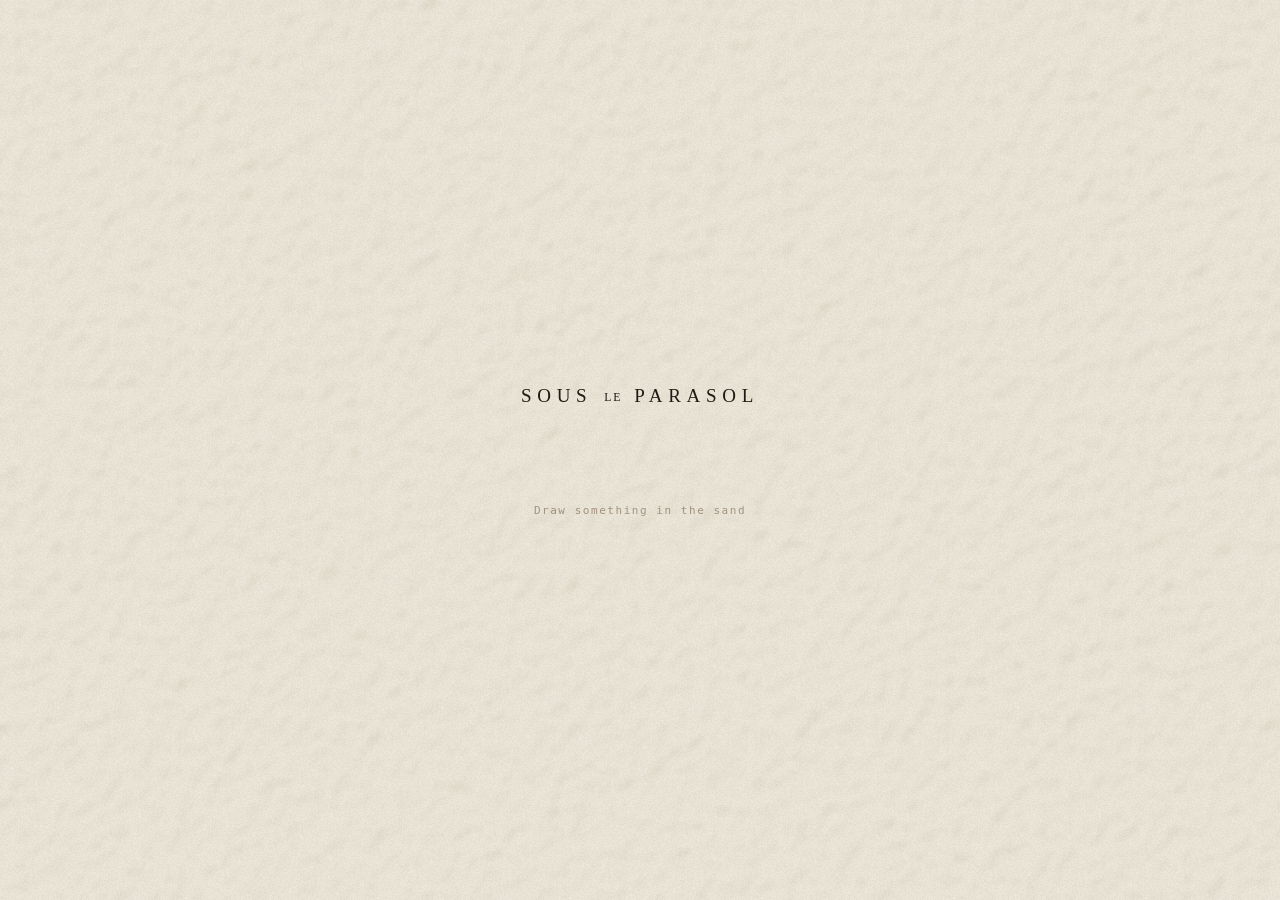
==== commit 7037f9eb: "Soften stroke contrast and make the wave a solid aqua sheet - Trough shadow lightened to mid taupe (" ====
--- a/teaser/sand/index.html
+++ b/teaser/sand/index.html
@@ -9,7 +9,7 @@
   /* Tokens from _ds/sous-le-parasol design system. Fonts fall back to the
      system stacks declared there — no network requests on this page. */
   :root{
-    --sand-base:#EDE8DA; --sand-hi:#FCF9F1; --sand-sh:#6B5238; --sand-wet:#7A5233;
+    --sand-base:#EDE8DA; --sand-hi:#FCF9F1; --sand-sh:#9D8A6B; --sand-wet:#8A7657;
     --ink:#211913; --muted:#9D8A6B; --accent:#9E4B36; --umber:#6B5238;
     --font-display:'Marcellus','Times New Roman',serif;
     --font-deco:'Josefin Sans','Century Gothic',system-ui,sans-serif;
@@ -156,7 +156,7 @@
   depth: 0.55,     // carve depth per pass
   ridge: 0.85,     // fraction of removed volume pushed into the ridge
   brush: 6,        // carve radius, grid cells
-  relief: 3.0,     // normal-map exaggeration
+  relief: 2.2,     // normal-map exaggeration
   lightAz: 236,    // light azimuth, degrees (upper-left)
   grain: 0.045,    // grain overlay opacity
   sndGain: 1.0,    // master sound gain multiplier
@@ -173,7 +173,7 @@
 
 /* ---------------- colours (design-system tokens) ---------------- */
 function hex(s){ return [parseInt(s.slice(1,3),16), parseInt(s.slice(3,5),16), parseInt(s.slice(5,7),16)]; }
-const C_BASE = hex('#EDE8DA'), C_HI = hex('#FCF9F1'), C_SH = hex('#6B5238'), C_WET = hex('#7A5233');
+const C_BASE = hex('#EDE8DA'), C_HI = hex('#FCF9F1'), C_SH = hex('#9D8A6B'), C_WET = hex('#8A7657');
 const C_W1 = hex('#C4EDED'), C_W2 = hex('#8DDCDC'); // wave blues, front → deep
 
 /* ---------------- state ---------------- */
@@ -188,7 +188,7 @@
 let dirty=true, wetActive=false;
 let drawing=false, activePtr=null, lastX=0, lastY=0, lastT=0, emaSpeed=0;
 let samples=0, firstDrawT=0, lastLiftT=0;
-let washActive=false, washT0=0, frontY=1e9, washDone=false;
+let washActive=false, washT0=0, frontY=1e9, washDone=false, washAlpha=1, washFadeT0=0;
 let rafId=0, lastFrame=0, fpsN=0, fpsT=0, fpsEl=null;
 
 const clamp=(v,a,b)=>v<a?a:v>b?b:v;
@@ -262,7 +262,7 @@
 
 /* ---------------- carving ---------------- */
 function buildKernels(){
-  const r=P.brush, rOut=r*1.8, sig=r*0.5;
+  const r=P.brush, rOut=r*1.8, sig=r*0.62; // wider sigma = softer trough walls
   kOut=Math.ceil(rOut);
   carveK=[]; ridgeK=[];
   let ridgeSum=0;
@@ -346,21 +346,22 @@
       }
       // cheap ambient occlusion — deepen the troughs
       const occ=(h[iW]+h[iE]+h[yN+x]+h[yS+x])*0.25-h[i];
-      if (occ>0){ const s=1-Math.min(occ*2.2,0.35); r*=s; g*=s; b*=s; }
+      if (occ>0){ const s=1-Math.min(occ*1.2,0.18); r*=s; g*=s; b*=s; }
       // wet band
       const wv=wet[i];
       if (wv>0){ const t=wv*0.25; r+=(wR-r)*t; g+=(wG-g)*t; b+=(wB-b)*t; }
-      // the wave: a thin pale crest, then a translucent blue sheet draining out
+      // the wave: a pale crest, then a near-opaque aqua sheet covering
+      // everything behind the front; the sheet fades out after the sweep
       if (foamOn){
         const fd=y-foamRow[x];
         if (fd>-1.5){
-          if (fd<2.5){
-            const a=0.5*(fd<0?(1.5+fd)/1.5:1-fd/2.5);
+          if (!washDone&&fd<2.5){
+            const a=0.6*(fd<0?(1.5+fd)/1.5:1-fd/2.5);
             r+=(255-r)*a; g+=(255-g)*a; b+=(255-b)*a;
           }
-          if (fd>0&&fd<46){
-            const a=0.55*(1-fd/46);
-            const cm=Math.min(1,fd/14);
+          if (fd>0){
+            const a=0.82*washAlpha;
+            const cm=Math.min(1,fd/18);
             const qr=w1R+(w2R-w1R)*cm, qg=w1G+(w2G-w1G)*cm, qb=w1B+(w2B-w1B)*cm;
             r+=(qr-r)*a; g+=(qg-g)*a; b+=(qb-b)*a;
           }
@@ -389,36 +390,47 @@
   if (phase!=='draw'&&phase!=='rest') return;
   setPhase('wash');
   audioWave();
-  if (REDUCED){ finishWash(true); return; }
-  washActive=true; washDone=false; washT0=performance.now();
+  if (REDUCED){ // no wave animation: straight to the clean surface and the form
+    seedNoise(h); wet.fill(0); dirty=true;
+    showInvite();
+    return;
+  }
+  washActive=true; washDone=false; washAlpha=1; washT0=performance.now();
 }
 function updateWash(now,dt){
   const M=50;
-  const t=Math.min(1,(now-washT0)/(P.waveSpeed*1000));
-  const e=easeInOutCubic(t);
-  frontY=gh+M-e*(gh+2*M);
-  const yStart=Math.max(0,Math.ceil(frontY));
-  for (let y=yStart;y<gh;y++){
-    const dist=y-frontY;
-    if (dist<=0) continue;
-    const k=Math.min(1, Math.min(1,dist/40)*dt*6);
-    const wetSet=dist<44;
-    const row=y*gw;
-    for (let x=0;x<gw;x++){
-      const i=row+x;
-      h[i]*=1-k;
-      if (wetSet&&wet[i]<1){ wet[i]=1; wetActive=true; }
+  if (!washDone){
+    const t=Math.min(1,(now-washT0)/(P.waveSpeed*1000));
+    const e=easeInOutCubic(t);
+    frontY=gh+M-e*(gh+2*M);
+    const yStart=Math.max(0,Math.ceil(frontY));
+    for (let y=yStart;y<gh;y++){
+      const dist=y-frontY;
+      if (dist<=0) continue;
+      const k=Math.min(1, Math.min(1,dist/40)*dt*6);
+      const wetSet=dist<44;
+      const row=y*gw;
+      for (let x=0;x<gw;x++){
+        const i=row+x;
+        h[i]*=1-k;
+        if (wetSet&&wet[i]<1){ wet[i]=1; wetActive=true; }
+      }
+    }
+    if (t>=1){
+      // clean surface is laid down while the water still covers it,
+      // so the fade-out reveals fresh sand with no visible pop
+      washDone=true; washFadeT0=now;
+      seedNoise(h);
+    }
+  } else {
+    const f=Math.min(1,(now-washFadeT0)/1200);
+    washAlpha=1-easeInOutCubic(f);
+    if (f>=1){
+      washActive=false;
+      setTimeout(showInvite,400);
     }
   }
   dirty=true;
-  if (t>=1&&!washDone){ washDone=true; finishWash(false); }
-}
-function finishWash(instant){
-  washActive=false;
-  seedNoise(h); // genuinely clean surface, back to gentle rest noise
-  if (instant) wet.fill(0);
-  dirty=true;
-  setTimeout(showInvite, instant?0:400);
 }
 function decayWet(dt){
   let any=false;
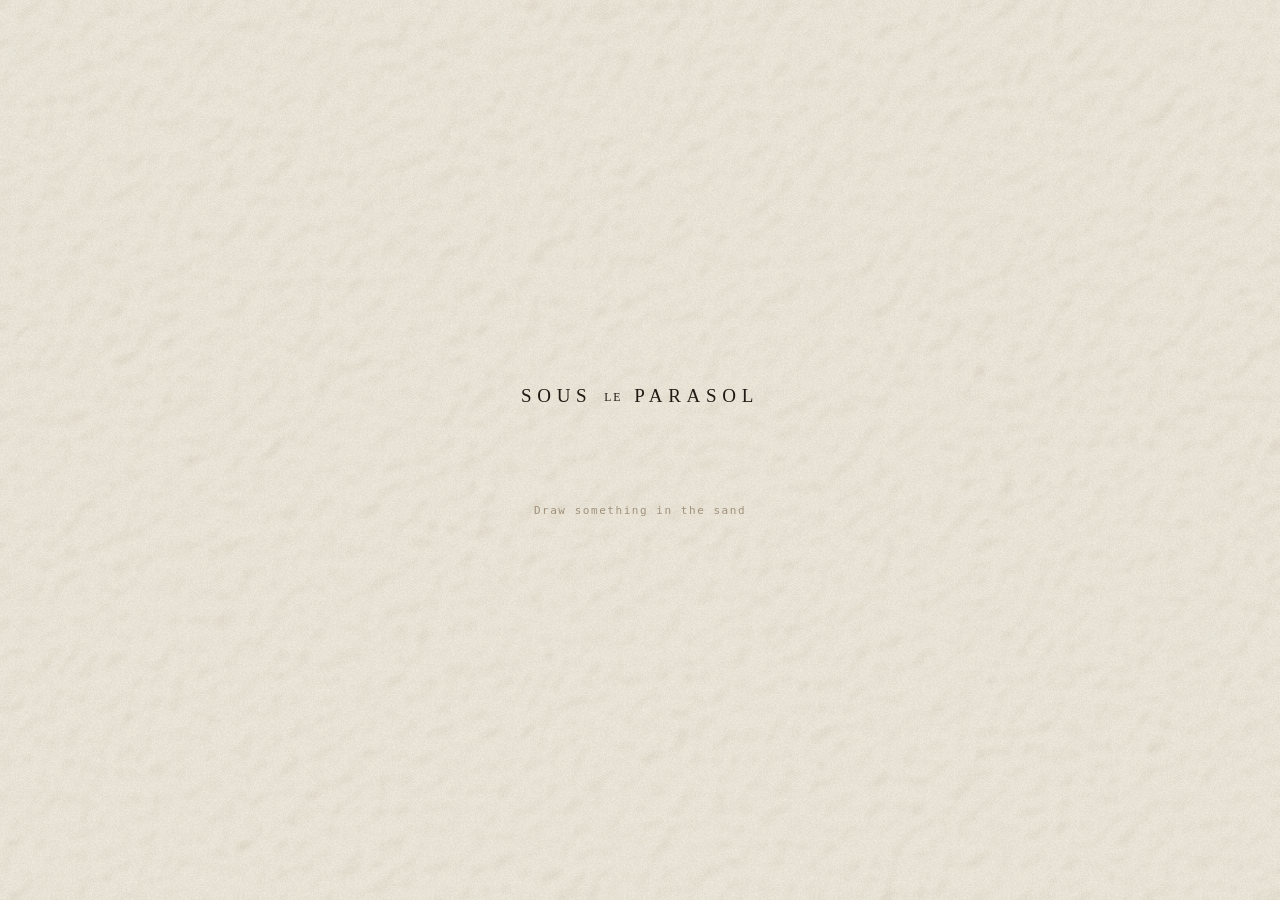
==== commit efed908b: "Water stays after the wash; ruffled waterline; 30% slower sweep - The aqua sheet no longer fades out" ====
--- a/teaser/sand/index.html
+++ b/teaser/sand/index.html
@@ -160,7 +160,7 @@
   lightAz: 236,    // light azimuth, degrees (upper-left)
   grain: 0.045,    // grain overlay opacity
   sndGain: 1.0,    // master sound gain multiplier
-  waveSpeed: 2.4,  // wash sweep duration, seconds
+  waveSpeed: 3.1,  // wash sweep duration, seconds
   idleDelay: 2.6   // seconds of lifted finger before the wash
 };
 const LS_KEY = 'slpSandTuning';
@@ -188,7 +188,7 @@
 let dirty=true, wetActive=false;
 let drawing=false, activePtr=null, lastX=0, lastY=0, lastT=0, emaSpeed=0;
 let samples=0, firstDrawT=0, lastLiftT=0;
-let washActive=false, washT0=0, frontY=1e9, washDone=false, washAlpha=1, washFadeT0=0;
+let washActive=false, washT0=0, frontY=1e9, flooded=false;
 let rafId=0, lastFrame=0, fpsN=0, fpsT=0, fpsEl=null;
 
 const clamp=(v,a,b)=>v<a?a:v>b?b:v;
@@ -244,7 +244,9 @@
   img=offctx.createImageData(gw,gh);
   foamOff=new Float32Array(gw); foamRow=new Float32Array(gw);
   const p1=Math.random()*6, p2=Math.random()*6;
-  for (let x=0;x<gw;x++) foamOff[x]=Math.sin(x*0.17+p1)*1.3+Math.sin(x*0.047+p2)*2.1;
+  // rolling, ruffled waterline: long lobes with a small ripple on top
+  for (let x=0;x<gw;x++)
+    foamOff[x]=Math.sin(x*0.045+p1)*5.5+Math.sin(x*0.013+p2)*3.5+Math.sin(x*0.11+p1*2)*1.2;
   buildGrain();
   if (fpsEl) updateDbgInfo();
   dirty=true;
@@ -321,10 +323,10 @@
   const wR=C_WET[0],wG=C_WET[1],wB=C_WET[2];
   const w1R=C_W1[0],w1G=C_W1[1],w1B=C_W1[2];
   const w2R=C_W2[0],w2G=C_W2[1],w2B=C_W2[2];
-  const foamOn=washActive;
+  const foamOn=washActive||flooded;
   if (foamOn){
     const t=now*0.004;
-    for (let x=0;x<gw;x++) foamRow[x]=frontY+foamOff[x]+Math.sin(t+x*0.31)*0.7;
+    for (let x=0;x<gw;x++) foamRow[x]=frontY+foamOff[x]+Math.sin(t+x*0.09)*1.5;
   }
   let j=0;
   for (let y=0;y<gh;y++){
@@ -350,20 +352,19 @@
       // wet band
       const wv=wet[i];
       if (wv>0){ const t=wv*0.25; r+=(wR-r)*t; g+=(wG-g)*t; b+=(wB-b)*t; }
-      // the wave: a pale crest, then a near-opaque aqua sheet covering
-      // everything behind the front; the sheet fades out after the sweep
+      // the wave: a faint pale rim on a ruffled waterline, then a
+      // near-opaque aqua sheet that stays after the wash
       if (foamOn){
         const fd=y-foamRow[x];
-        if (fd>-1.5){
-          if (!washDone&&fd<2.5){
-            const a=0.6*(fd<0?(1.5+fd)/1.5:1-fd/2.5);
+        if (fd>-1){
+          if (washActive&&fd<1.5){
+            const a=0.3*(fd<0?1+fd:1-fd/1.5);
             r+=(255-r)*a; g+=(255-g)*a; b+=(255-b)*a;
           }
           if (fd>0){
-            const a=0.82*washAlpha;
             const cm=Math.min(1,fd/18);
             const qr=w1R+(w2R-w1R)*cm, qg=w1G+(w2G-w1G)*cm, qb=w1B+(w2B-w1B)*cm;
-            r+=(qr-r)*a; g+=(qg-g)*a; b+=(qb-b)*a;
+            r+=(qr-r)*0.82; g+=(qg-g)*0.82; b+=(qb-b)*0.82;
           }
         }
       }
@@ -390,47 +391,37 @@
   if (phase!=='draw'&&phase!=='rest') return;
   setPhase('wash');
   audioWave();
-  if (REDUCED){ // no wave animation: straight to the clean surface and the form
-    seedNoise(h); wet.fill(0); dirty=true;
+  if (REDUCED){ // no wave animation: straight to the flooded state and the form
+    flood();
     showInvite();
     return;
   }
-  washActive=true; washDone=false; washAlpha=1; washT0=performance.now();
+  washActive=true; washT0=performance.now();
+}
+function flood(){ // the water stays — the form lives on the blue
+  washActive=false; flooded=true;
+  frontY=-60;
+  seedNoise(h); wet.fill(0); wetActive=false;
+  dirty=true;
 }
 function updateWash(now,dt){
-  const M=50;
-  if (!washDone){
-    const t=Math.min(1,(now-washT0)/(P.waveSpeed*1000));
-    const e=easeInOutCubic(t);
-    frontY=gh+M-e*(gh+2*M);
-    const yStart=Math.max(0,Math.ceil(frontY));
-    for (let y=yStart;y<gh;y++){
-      const dist=y-frontY;
-      if (dist<=0) continue;
-      const k=Math.min(1, Math.min(1,dist/40)*dt*6);
-      const wetSet=dist<44;
-      const row=y*gw;
-      for (let x=0;x<gw;x++){
-        const i=row+x;
-        h[i]*=1-k;
-        if (wetSet&&wet[i]<1){ wet[i]=1; wetActive=true; }
-      }
-    }
-    if (t>=1){
-      // clean surface is laid down while the water still covers it,
-      // so the fade-out reveals fresh sand with no visible pop
-      washDone=true; washFadeT0=now;
-      seedNoise(h);
-    }
-  } else {
-    const f=Math.min(1,(now-washFadeT0)/1200);
-    washAlpha=1-easeInOutCubic(f);
-    if (f>=1){
-      washActive=false;
-      setTimeout(showInvite,400);
-    }
+  const M=60;
+  const t=Math.min(1,(now-washT0)/(P.waveSpeed*1000));
+  const e=easeInOutCubic(t);
+  frontY=gh+M-e*(gh+2*M);
+  const yStart=Math.max(0,Math.ceil(frontY));
+  for (let y=yStart;y<gh;y++){
+    const dist=y-frontY;
+    if (dist<=0) continue;
+    const k=Math.min(1, Math.min(1,dist/40)*dt*6);
+    const row=y*gw;
+    for (let x=0;x<gw;x++) h[row+x]*=1-k;
   }
   dirty=true;
+  if (t>=1){
+    flood();
+    setTimeout(showInvite,400);
+  }
 }
 function decayWet(dt){
   let any=false;
@@ -759,6 +750,7 @@
   samples=60;
   setTimeout(startWash,400);
 } else if (STAGE==='form'){
+  flood();
   setPhase('form');
   showInvite();
 } else {
